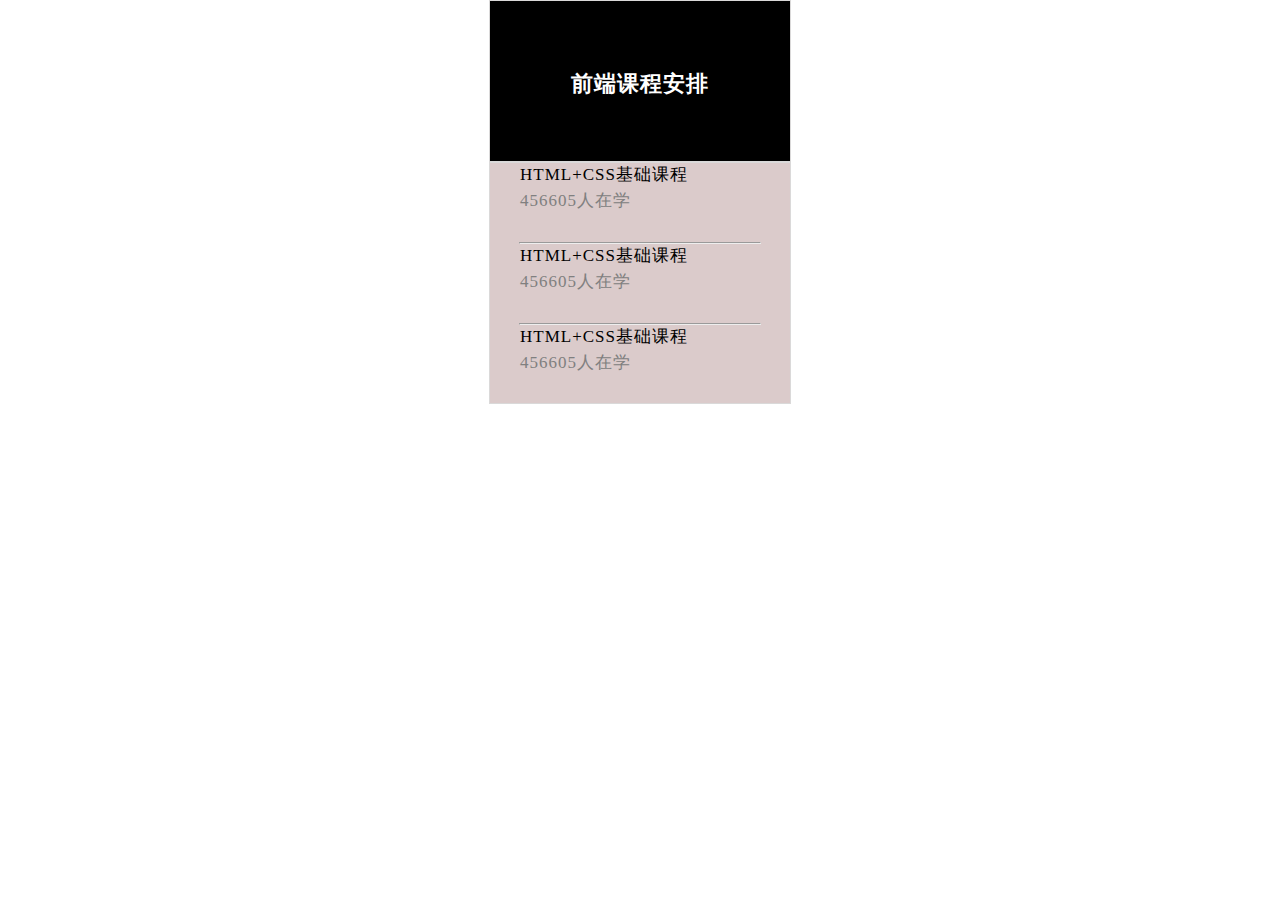
==== index_1.html @ 118eead4 "Qiyue" ====
<!DOCTYPE html>
<!--[if lt IE 7]>      <html class="no-js lt-ie9 lt-ie8 lt-ie7"> <![endif]-->
<!--[if IE 7]>         <html class="no-js lt-ie9 lt-ie8"> <![endif]-->
<!--[if IE 8]>         <html class="no-js lt-ie9"> <![endif]-->
<!--[if gt IE 8]><!-->
<html class="no-js">
<!--<![endif]-->

<head>
    <meta charset="utf-8">
    <meta http-equiv="X-UA-Compatible" content="IE=edge">
    <title></title>
    <meta name="description" content="">
    <meta name="viewport" content="width=device-width, initial-scale=1">
    <link rel="stylesheet" href="staic/style.css">
</head>

<body>
    <!--[if lt IE 7]>
            <p class="browsehappy">You are using an <strong>outdated</strong> browser. Please <a href="#">upgrade your browser</a> to improve your experience.</p>
        <![endif]-->
    <div class="paren">
        <p>前端课程安排</p>
    </div>
    <div class="under">
        <span>
            HTML+CSS基础课程
            <p>456605人在学</p>
        </span>
        <hr>
        <span>
            HTML+CSS基础课程
            <p>456605人在学</p>
        </span>
        <hr>
        <span>
            HTML+CSS基础课程
            <p>456605人在学</p>
        </span>
    </div>
    <script src="" async defer></script>
</body>

</html>
---- staic/style.css ----
* {
    margin: 0;
    padding: 0;
}

div {
    width: 300px;
    border: 1px rgb(218, 217, 217) solid;
    margin: auto;
}

.paren {
    height: 160px;
    background-color: black;
}

.paren p {
    text-align: center;
    color: #ffffff;
    font-size: 22px;
    font-weight: 700;
    font-family: sans-serif;
    padding-top: 68px;
    letter-spacing: 1px;
}

.under {
    background-color: rgb(219, 203, 203);
    height: 240px;

}

.under span {
    font-size: 17px;
    letter-spacing: 1px;
    font-weight: 400;
    display: block;
    height: 33%;
    padding-left: 30px;


}

.under p {
    color: gray;
    padding-top: 3px;
}

.under hr {
    width: 80%;
    margin: auto;
}
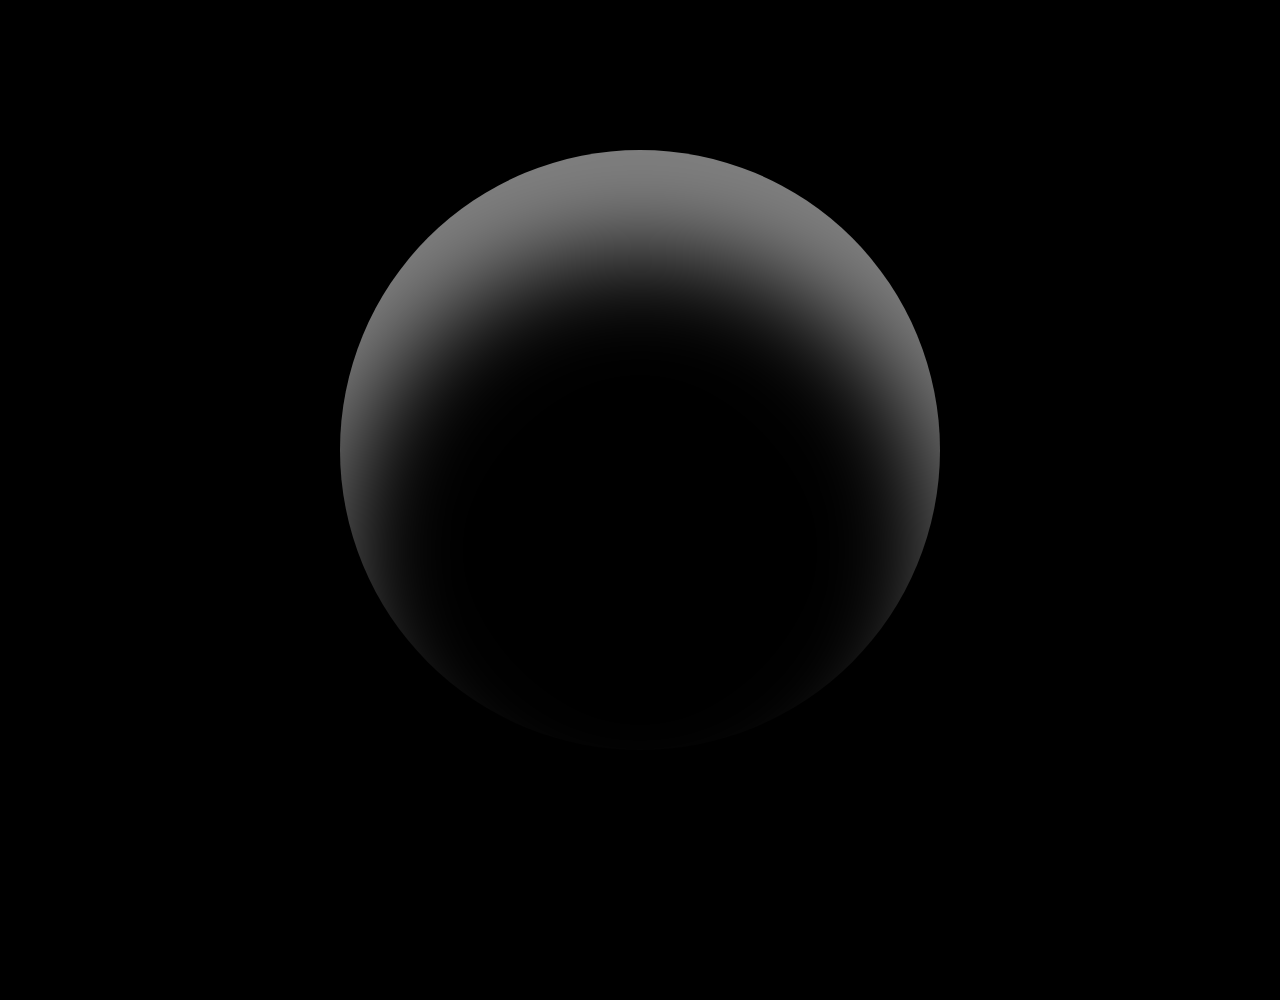
==== commit 1bf22b65: "透明视频" ====
--- a/index_1.html
+++ b/index_1.html
@@ -12,33 +12,21 @@
     <title></title>
     <meta name="description" content="">
     <meta name="viewport" content="width=device-width, initial-scale=1">
-    <link rel="stylesheet" href="staic/style.css">
+    <link rel="stylesheet" href="./staic/index_1.css">
 </head>
 
 <body>
     <!--[if lt IE 7]>
             <p class="browsehappy">You are using an <strong>outdated</strong> browser. Please <a href="#">upgrade your browser</a> to improve your experience.</p>
         <![endif]-->
-    <div class="paren">
-        <p>前端课程安排</p>
-    </div>
-    <div class="under">
-        <span>
-            HTML+CSS基础课程
-            <p>456605人在学</p>
-        </span>
-        <hr>
-        <span>
-            HTML+CSS基础课程
-            <p>456605人在学</p>
-        </span>
-        <hr>
-        <span>
-            HTML+CSS基础课程
-            <p>456605人在学</p>
-        </span>
-    </div>
-    <script src="" async defer></script>
+    <section>
+        <video src="./video/video1.mp4" autoplay muted loop></video>
+        <a href="index.html" target="_blank">
+            <div class="sphere">
+                <video src="./video/video1.mp4" autoplay muted loop></video>
+            </div>
+        </a>
+    </section>
 </body>
 
 </html>--- a/staic/index_1.css
+++ b/staic/index_1.css
@@ -0,0 +1,77 @@
+* {
+    margin: 0;
+    padding: 0;
+}
+
+body {
+    overflow: hidden;
+}
+
+section {
+    position: absolute;
+    top: -100px;
+    left: -100px;
+    right: -100px;
+    bottom: -100px;
+    display: flex;
+    justify-content: center;
+    align-items: center;
+    background: #000;
+}
+
+
+section video {
+    position: absolute;
+    top: 0;
+    left: 0;
+    width: 100%;
+    height: 100%;
+    object-fit: cover;
+    filter: blur(35px);
+}
+
+
+section .sphere {
+    position: relative;
+    width: 600px;
+    height: 600px;
+    border-radius: 50%;
+    z-index: 10;
+}
+
+section .sphere::before {
+    content: '';
+    position: absolute;
+    top: 0;
+    left: 0;
+    width: 100%;
+    height: 100%;
+    z-index: 11;
+    border-radius: 50%;
+    box-shadow: inset 0 100px 100px rgb(255, 255, 255, 0.5),
+        inset 0 -100px 100px rgb(0, 0, 0, 1),
+        inset 0 0 100px rgb(0, 0, 0, 1);
+}
+
+section .sphere::after {
+    content: '';
+    position: absolute;
+    bottom: -50px;
+    left: -50px;
+    width: 700px;
+    height: 100px;
+    border-radius: 50%;
+    background: radial-gradient(#000, transparent, transparent);
+    z-index: -1;
+}
+
+section .sphere video {
+    position: absolute;
+    top: 0;
+    left: 0;
+    width: 100%;
+    height: 100%;
+    border-radius: 50%;
+    object-fit: cover;
+    filter: blur(0);
+}